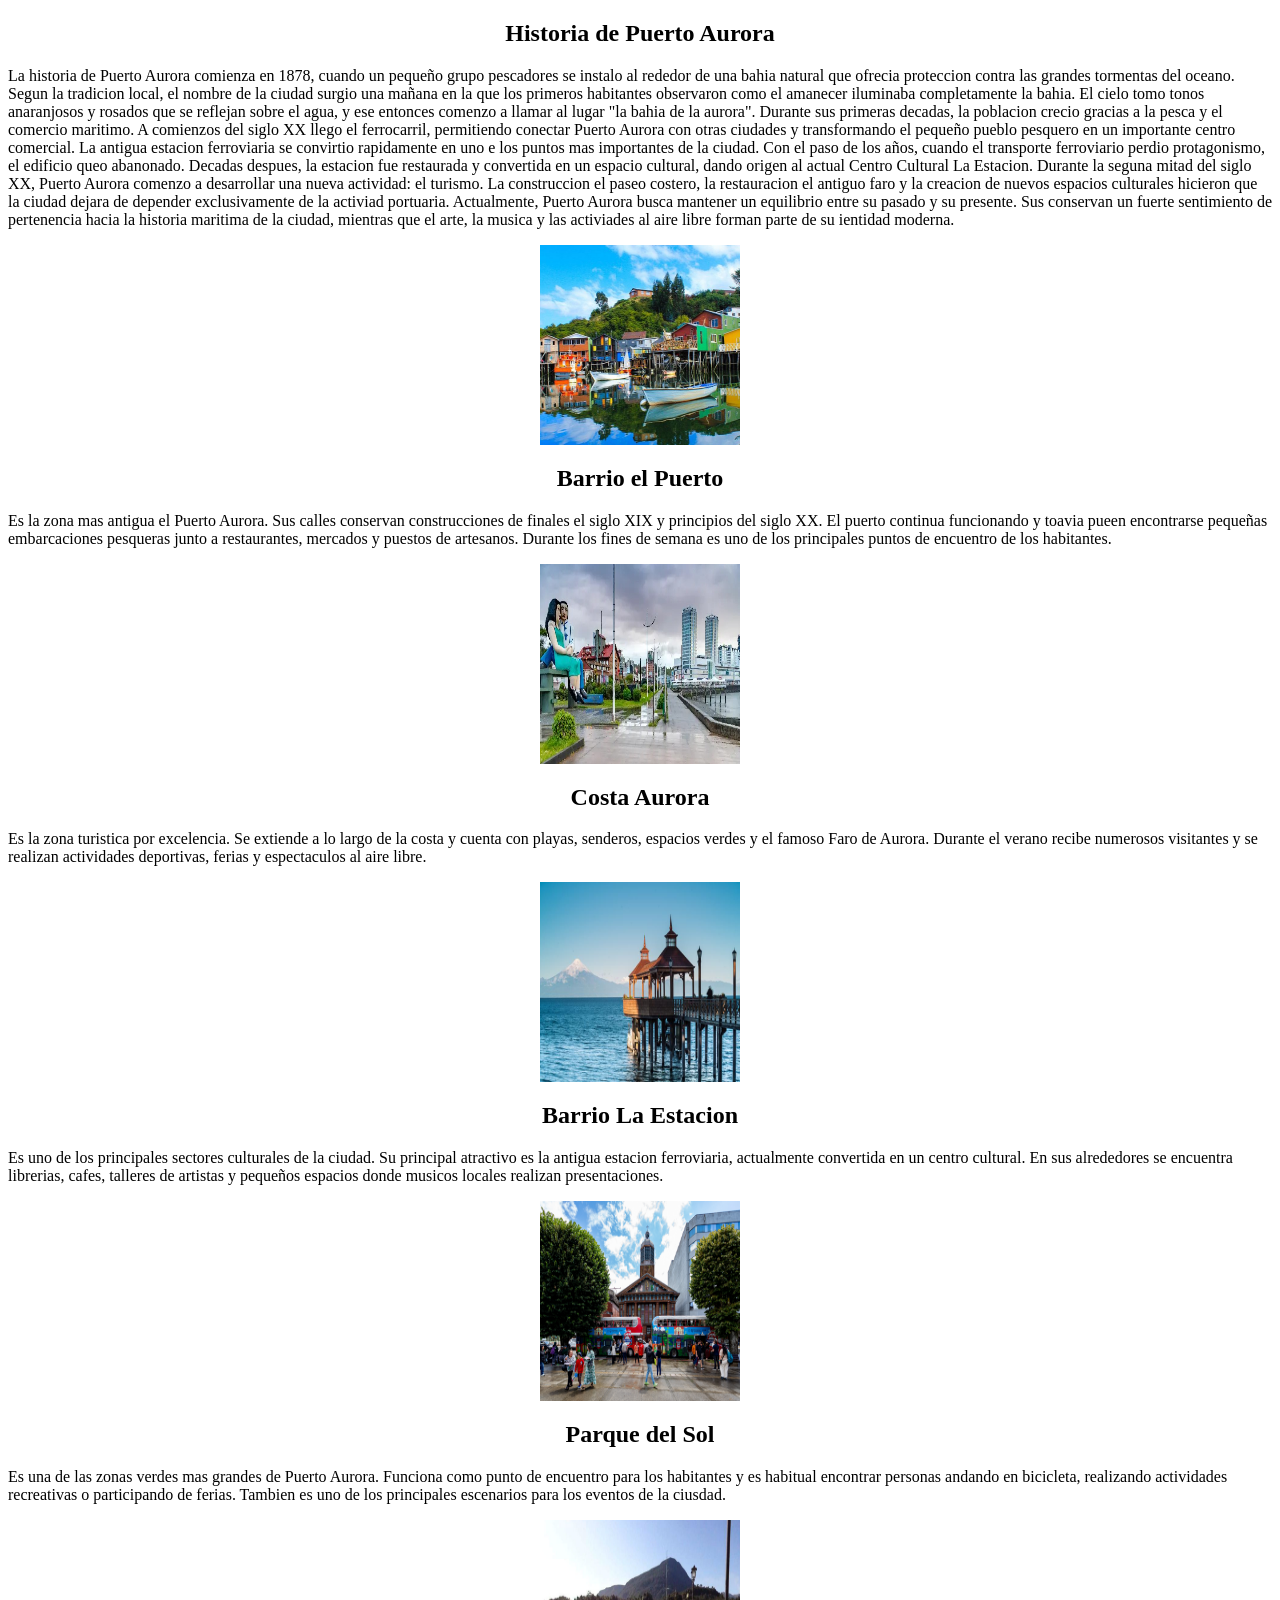
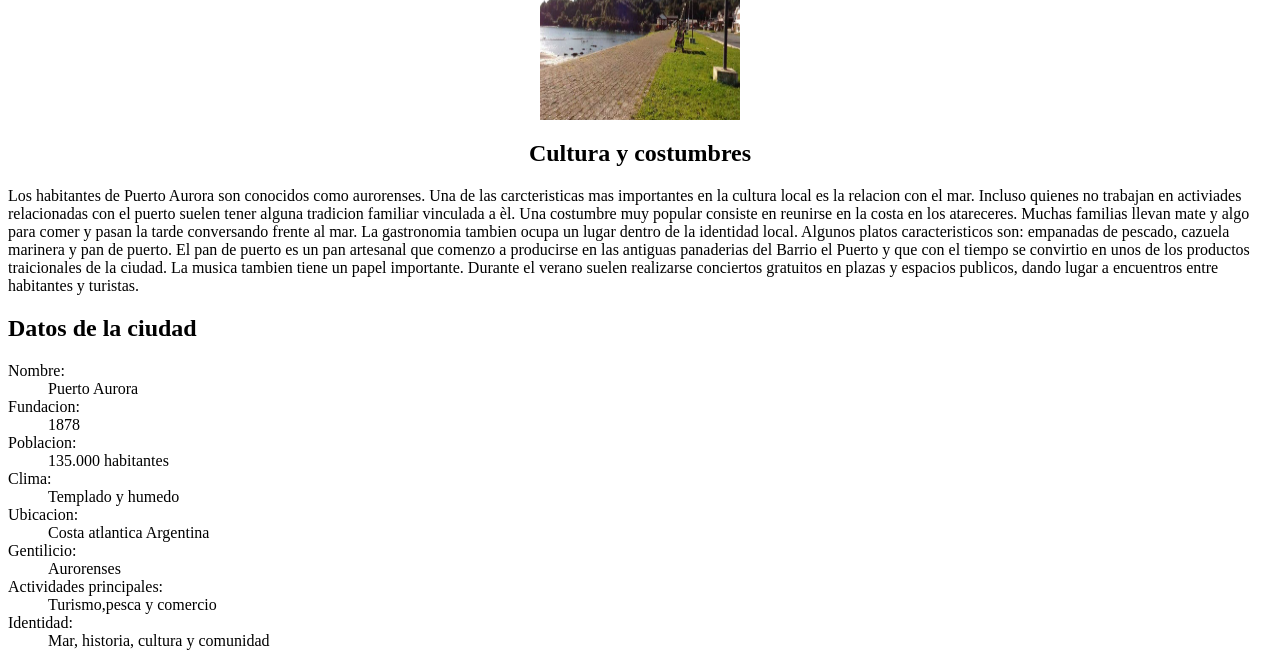
==== ciudad.html @ 3de6916f "Empece creando la estructura basica del HTML, utilizando <!DOCTYPE html>, <html>, <head> y <body>. D" ====
<!DOCTYPE html>
<html lang="es">
<head>
    <meta charset="UTF-8">
    <meta name="viewport" content="width=device-width, initial-scale=1.0">
    <title>Puerto Aurora</title>
</head>
<body>
    <main>
        <article>

               <h1 style="text-align: center;">Historia de Puerto Aurora</h1>
               <p>La historia de Puerto Aurora comienza en 1878, cuando un pequeño grupo pescadores se instalo al rededor de una bahia natural que ofrecia proteccion contra las grandes tormentas del oceano.
               Segun la tradicion local, el nombre de la ciudad surgio una mañana en la que los primeros habitantes observaron como el amanecer iluminaba completamente la bahia. El cielo tomo tonos anaranjosos y rosados que se reflejan sobre el agua, y ese entonces comenzo a llamar al lugar "la bahia de la aurora".
               Durante sus primeras decadas, la poblacion crecio gracias a la pesca y el comercio maritimo. A comienzos del siglo XX llego el ferrocarril, permitiendo conectar Puerto Aurora con otras ciudades y transformando el pequeño pueblo pesquero en un importante centro comercial.
               La antigua estacion ferroviaria se convirtio rapidamente en uno e los puntos mas importantes de la ciudad. Con el paso de los años, cuando el transporte ferroviario perdio protagonismo, el edificio queo abanonado.
               Decadas despues, la estacion fue restaurada y convertida en un espacio cultural, dando origen al actual Centro Cultural La Estacion.
               Durante la seguna mitad del siglo XX, Puerto Aurora comenzo a desarrollar una nueva actividad: el turismo.
               La construccion el paseo costero, la restauracion el antiguo faro y la creacion de nuevos espacios culturales hicieron que la ciudad dejara de depender exclusivamente de la activiad portuaria.
               Actualmente, Puerto Aurora busca mantener un equilibrio entre su pasado y su presente. Sus conservan un fuerte sentimiento de pertenencia hacia la historia maritima de la ciudad, mientras que el arte, la musica y las activiades al aire libre forman parte de su ientidad moderna.
               </p>


               <img src="imagenes/galeria4.jpg" alt="Puerto Aurora desde la bahía al amanecer y un paisaje costero tranquilo y sereno." width="200" height="200" style="display: block; margin: 0 auto;" loading="lazy">

               <h2 style="text-align: center;">Barrio el Puerto</h2>
               <p>Es la zona mas antigua el Puerto Aurora. Sus calles conservan construcciones de finales el siglo XIX y principios del siglo XX.
               El puerto continua funcionando y toavia pueen encontrarse pequeñas embarcaciones pesqueras junto a restaurantes, mercados y puestos de artesanos.
               Durante los fines de semana es uno de los principales puntos de encuentro de los habitantes.
               </p>

               <img src="imagenes/galeria5.jpg" alt="Calle tradicional del Barrio del Puerto con edificios junto al agua y un ambiente cotidiano y auténtico." width="200" height="200" style="display: block; margin: 0 auto;" loading="lazy">


               <h2 style="text-align: center;">Costa Aurora</h2>
               <p>Es la zona turistica por excelencia.
                Se extiende a lo largo de la costa y cuenta con playas, senderos, espacios verdes y el famoso Faro de Aurora.
                Durante el verano recibe numerosos visitantes y se realizan actividades deportivas, ferias y espectaculos al aire libre.
               </p>

               <img src="imagenes/galeria6.jpg" alt="Costa Aurora con playas, senderos y en un entorno turístico, abierto y relajado." width="200" height="200" style="display: block; margin: 0 auto;" loading="lazy">

               <h2 style="text-align: center;">Barrio La Estacion</h2>
               <p>Es uno de los principales sectores culturales de la ciudad.
               Su principal atractivo es la antigua estacion ferroviaria, actualmente convertida en un centro cultural.
               En sus alrededores se encuentra librerias, cafes, talleres de artistas y pequeños espacios donde musicos locales realizan presentaciones. 
               </p>

               <img src="imagenes/galeria7.jpeg" alt="Antigua estación de tren restaurada como centro cultural del Barrio La Estación, rodeada de librerías, cafés, talleres de artistas y un ambiente creativo, acogedor y lleno de vida." width="200" height="200" style="display: block; margin: 0 auto;" loading="lazy">

               <h2 style="text-align: center;">Parque del Sol</h2>
               <p>Es una de las zonas verdes mas grandes de Puerto Aurora.
               Funciona como punto de encuentro para los habitantes y es habitual encontrar personas andando en bicicleta, realizando actividades recreativas o participando de ferias.
               Tambien es uno de los principales escenarios para los eventos de la ciusdad.
               </p>

               <img src="imagenes/galeria8.jpg" alt="Parque del Sol con amplias áreas verdes con una atmósfera alegre y relajada." width="200" height="200" style="display: block; margin: 0 auto;" loading="lazy">

               <h2 style="text-align: center;">Cultura y costumbres</h2>
               <p>Los habitantes de Puerto Aurora son conocidos como aurorenses.
               Una de las carcteristicas mas importantes en la cultura local es la relacion con el mar. Incluso quienes no trabajan en activiades relacionadas con el puerto suelen tener alguna tradicion familiar vinculada a èl.
               Una costumbre muy popular consiste en reunirse en la costa en los atareceres. Muchas familias llevan mate y algo para comer y pasan la tarde conversando frente al mar.
               La gastronomia tambien ocupa un lugar dentro de la identidad local. Algunos platos caracteristicos son: empanadas de pescado, cazuela marinera y pan de puerto.
               El pan de puerto es un pan artesanal que comenzo a producirse en las antiguas panaderias del Barrio el Puerto y que con el tiempo se convirtio en unos de los productos traicionales de la ciudad.
               La musica tambien tiene un papel importante. Durante el verano suelen realizarse conciertos gratuitos en plazas y espacios publicos, dando lugar a encuentros entre habitantes y turistas.
               </p>

               <h2>Datos de la ciudad</h2>

               <dl>
                <dt>Nombre:</dt>
                <dd>Puerto Aurora</dd>
                <dt>Fundacion:</dt>
                <dd>1878</dd>
                <dt>Poblacion:</dt>
                <dd>135.000 habitantes</dd>
                <dt>Clima:</dt>
                <dd>Templado y humedo</dd>
                <dt>Ubicacion:</dt>
                <dd>Costa atlantica Argentina</dd>
                <dt>Gentilicio:</dt>
                <dd>Aurorenses</dd>
                <dt>Actividades principales:</dt>
                <dd>Turismo,pesca y comercio</dd>
                <dt>Identidad:</dt>
                <dd>Mar, historia, cultura y comunidad</dd>
               </dl>
        </article>
    </main>
</body>
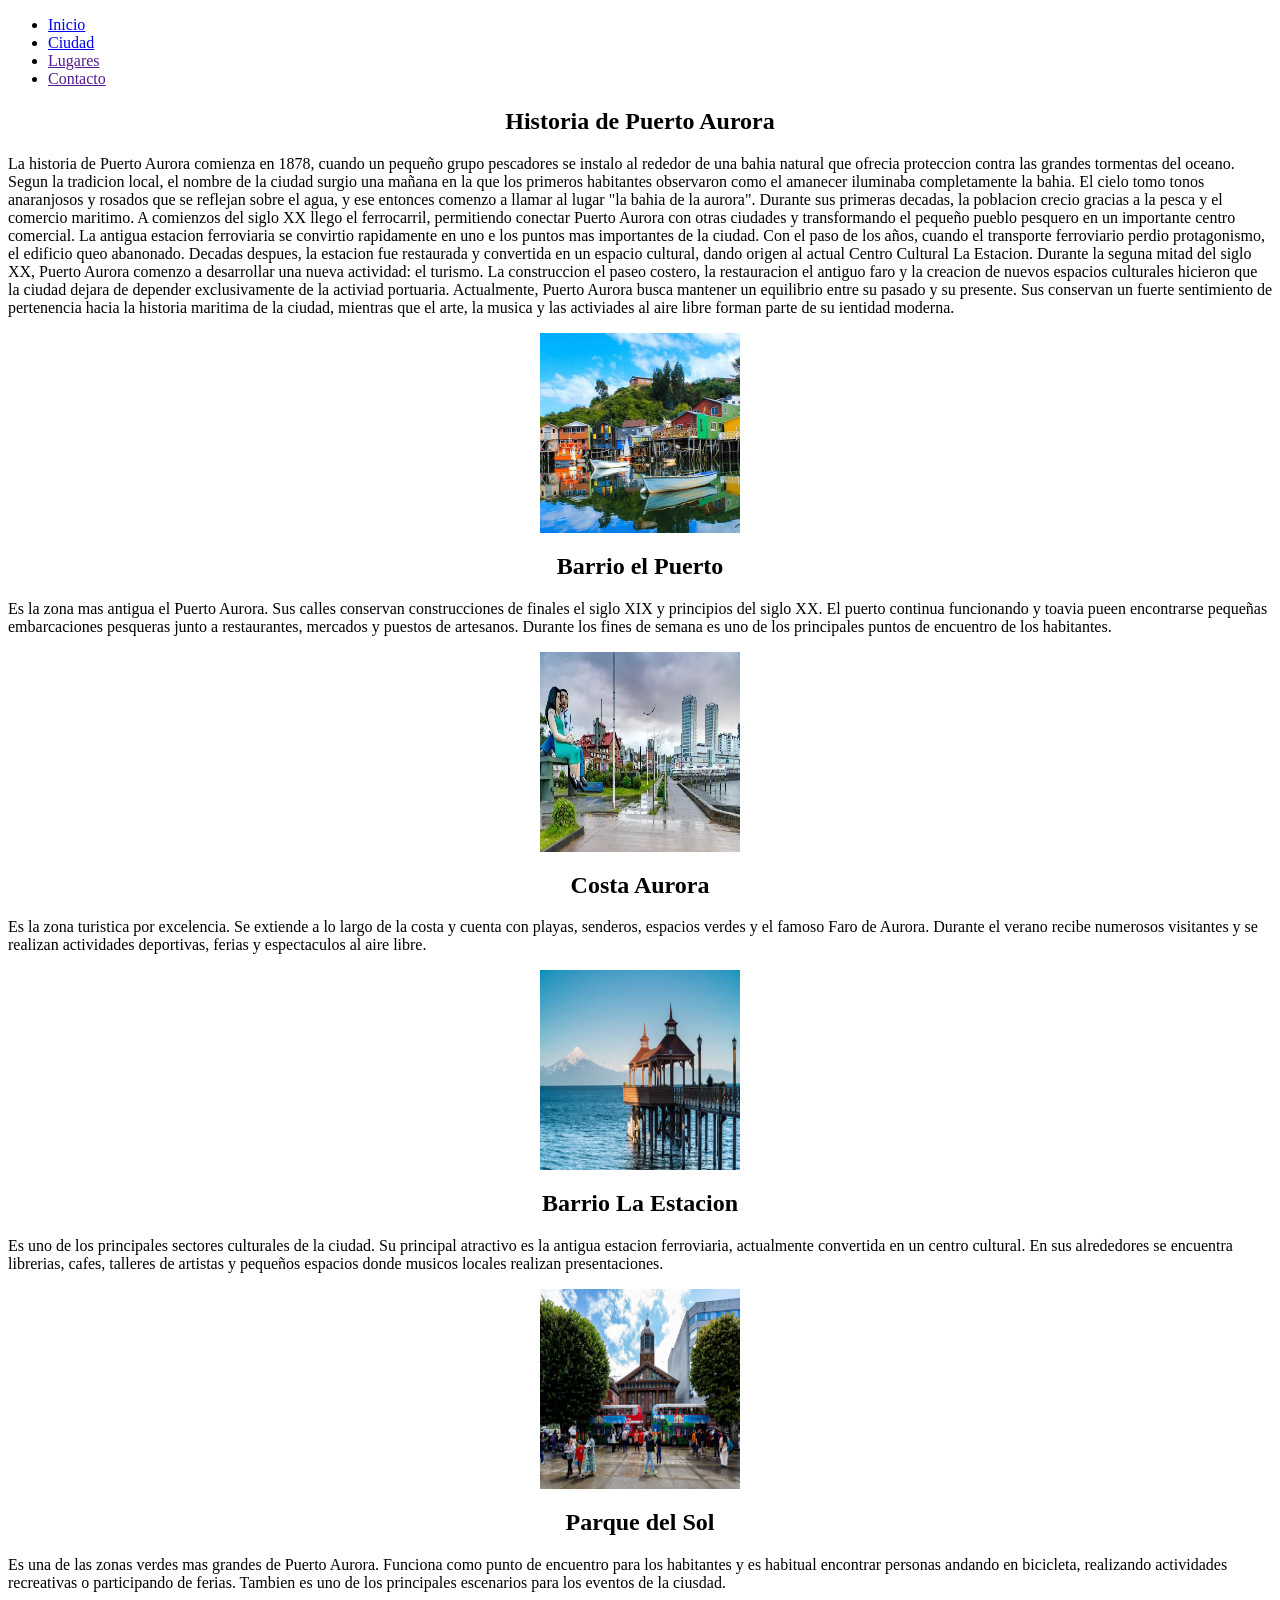
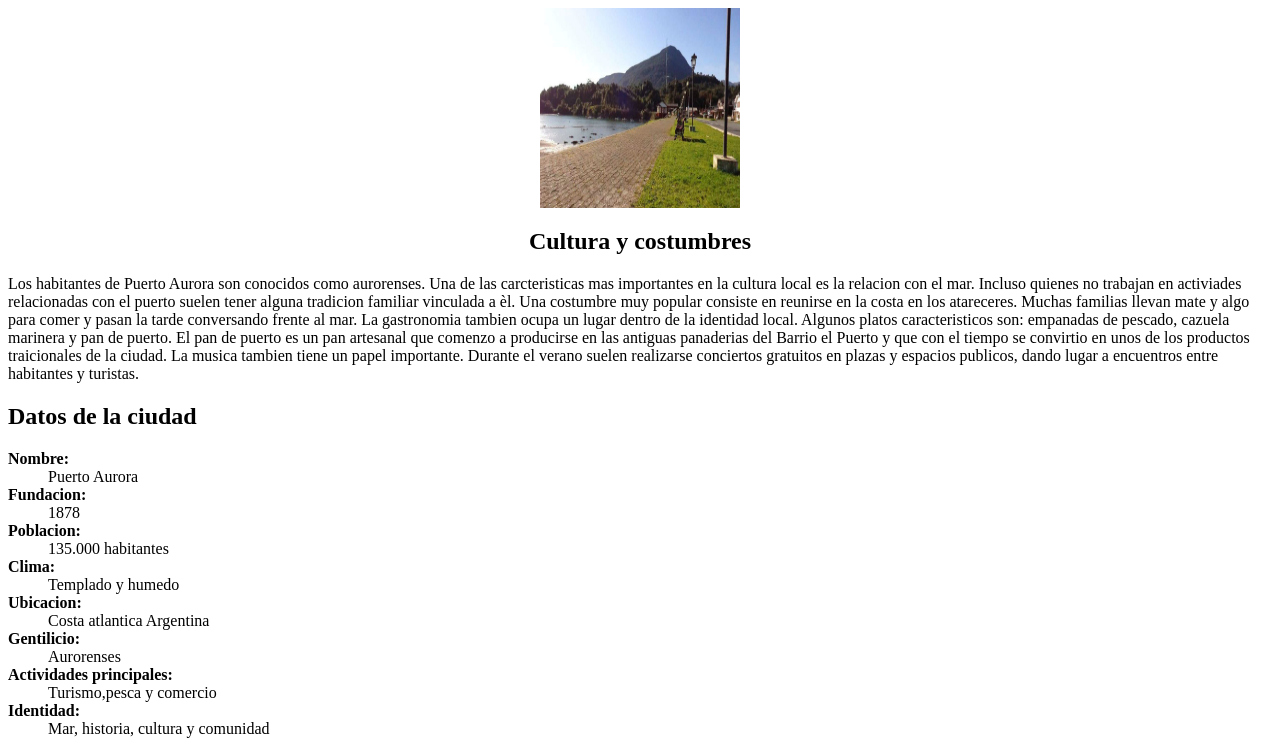
==== commit af02e3ce: "Realice modificaciones, agregando el <nav> y separanfo los datos de la ciudad en <aside>." ====
--- a/ciudad.html
+++ b/ciudad.html
@@ -6,6 +6,17 @@
     <title>Puerto Aurora</title>
 </head>
 <body>
+
+    <header>
+        <nav>
+            <ul>
+                <li><a href="index.html">Inicio</a></li>
+                <li><a href="ciudad.html">Ciudad</a></li>
+                <li><a href="">Lugares</a></li>
+                <li><a href="">Contacto</a></li>
+            </ul>
+        </nav>
+    </header>
     <main>
         <article>
 
@@ -68,22 +79,30 @@
                <h2>Datos de la ciudad</h2>
 
                <dl>
-                <dt>Nombre:</dt>
+                <dt><strong>Nombre:</strong></dt>
                 <dd>Puerto Aurora</dd>
-                <dt>Fundacion:</dt>
+
+                <dt><strong>Fundacion:</strong></dt>
                 <dd>1878</dd>
-                <dt>Poblacion:</dt>
+
+                <dt><strong>Poblacion:</strong></dt>
                 <dd>135.000 habitantes</dd>
-                <dt>Clima:</dt>
+
+                <dt><strong>Clima:</strong></dt>
                 <dd>Templado y humedo</dd>
-                <dt>Ubicacion:</dt>
+
+                <dt><strong>Ubicacion:</strong></dt>
                 <dd>Costa atlantica Argentina</dd>
-                <dt>Gentilicio:</dt>
+
+                <dt><strong>Gentilicio:</strong></dt>
                 <dd>Aurorenses</dd>
-                <dt>Actividades principales:</dt>
+
+                <dt><strong>Actividades principales:</strong></dt>
                 <dd>Turismo,pesca y comercio</dd>
-                <dt>Identidad:</dt>
+
+                <dt><strong>Identidad:</strong></dt>
                 <dd>Mar, historia, cultura y comunidad</dd>
+                
                </dl>
         </article>
     </main>
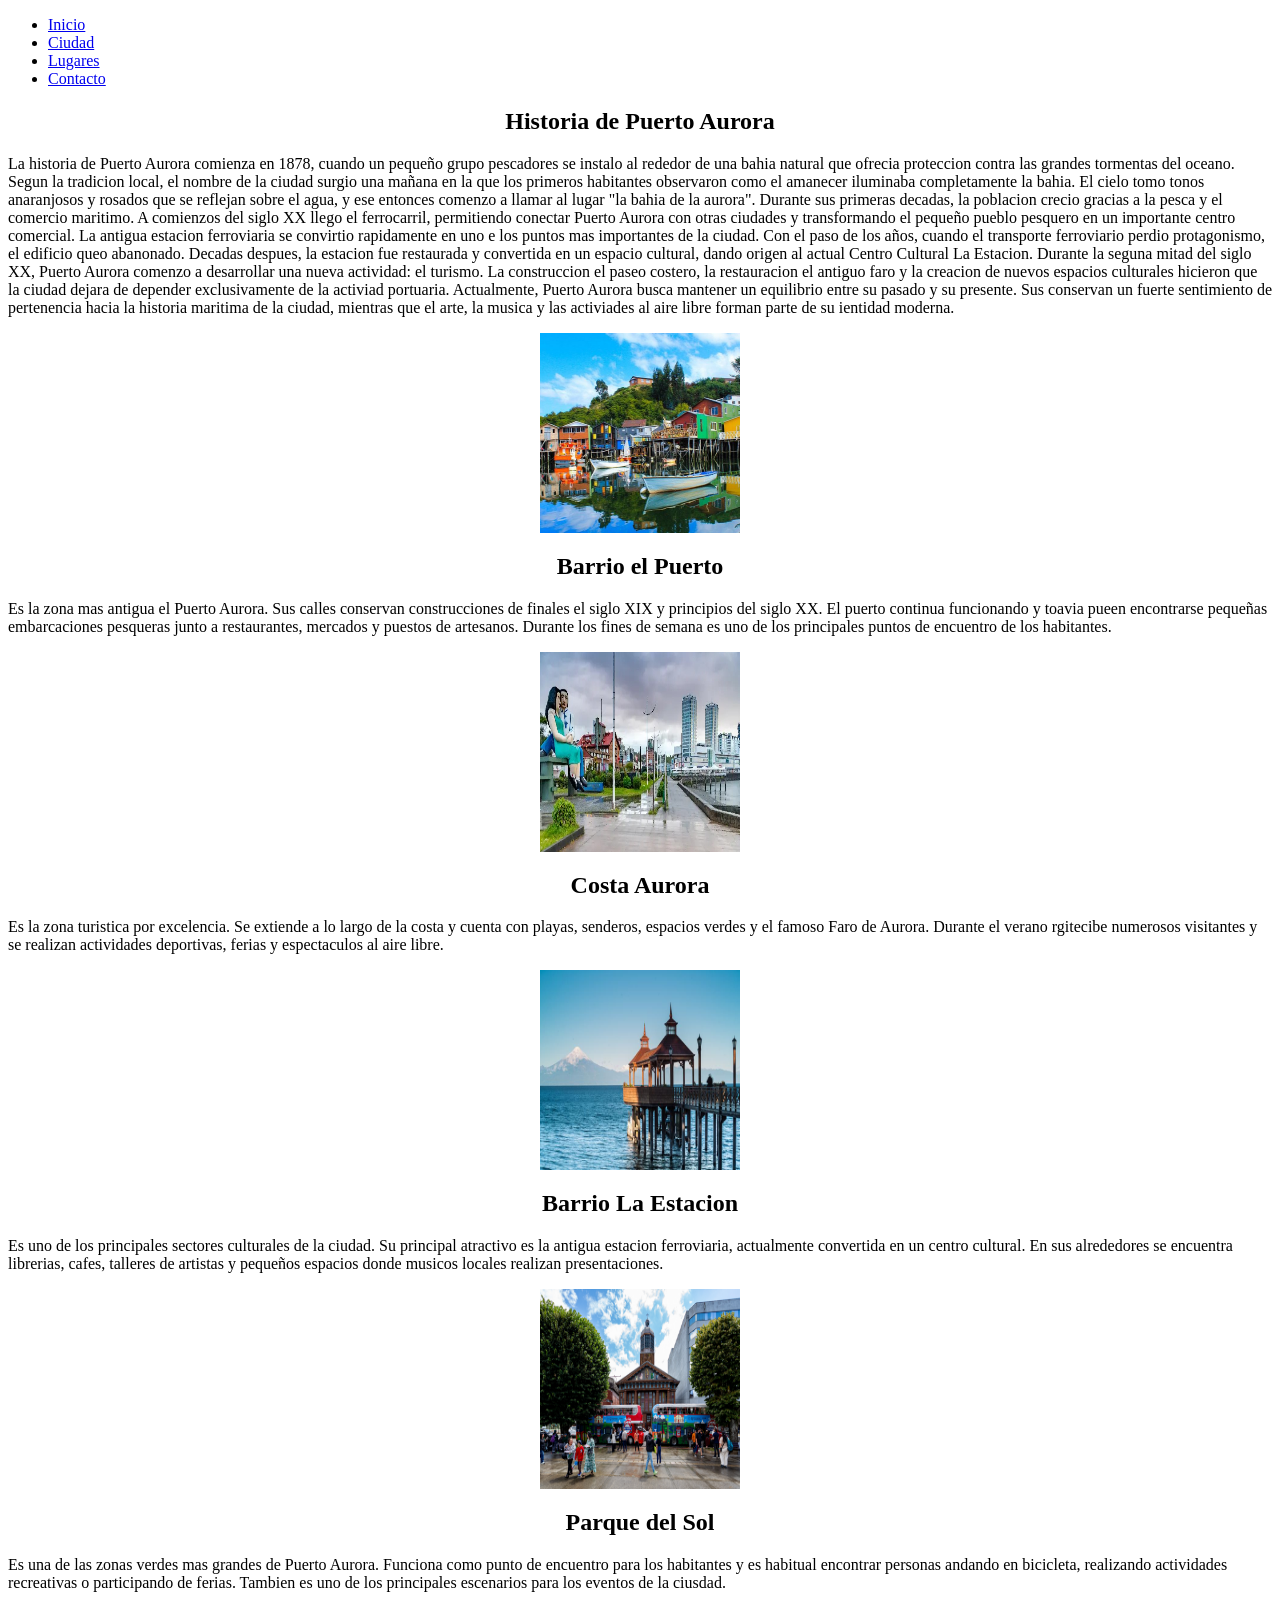
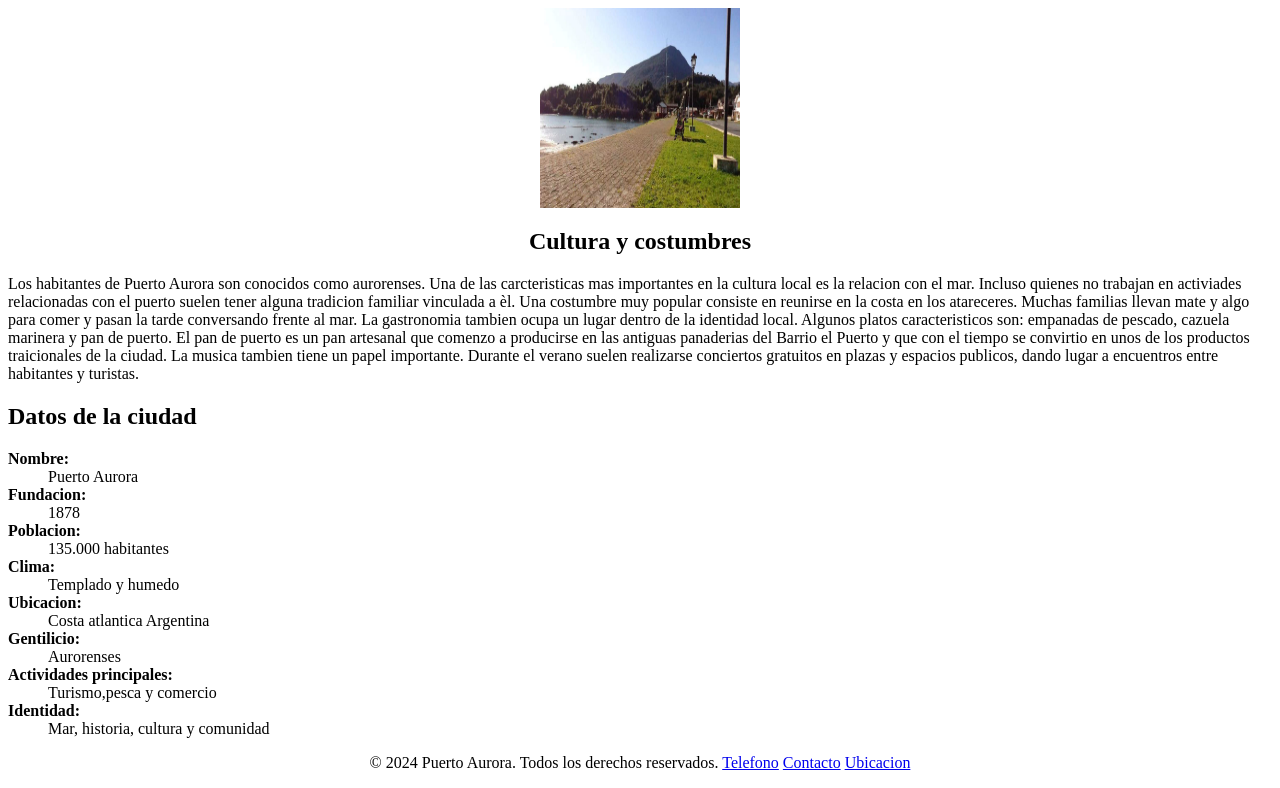
==== commit a8392471: "Actualizo ciudad.html agregando nav, article, aside y footer poniendo la infirmacion correspondiente" ====
--- a/ciudad.html
+++ b/ciudad.html
@@ -4,6 +4,7 @@
     <meta charset="UTF-8">
     <meta name="viewport" content="width=device-width, initial-scale=1.0">
     <title>Puerto Aurora</title>
+    <link rel="icon" href="imagenes/favicon.png" type="image/x-icon">
 </head>
 <body>
 
@@ -12,8 +13,8 @@
             <ul>
                 <li><a href="index.html">Inicio</a></li>
                 <li><a href="ciudad.html">Ciudad</a></li>
-                <li><a href="">Lugares</a></li>
-                <li><a href="">Contacto</a></li>
+                <li><a href="#">Lugares</a></li>
+                <li><a href="#">Contacto</a></li>
             </ul>
         </nav>
     </header>
@@ -46,7 +47,7 @@
                <h2 style="text-align: center;">Costa Aurora</h2>
                <p>Es la zona turistica por excelencia.
                 Se extiende a lo largo de la costa y cuenta con playas, senderos, espacios verdes y el famoso Faro de Aurora.
-                Durante el verano recibe numerosos visitantes y se realizan actividades deportivas, ferias y espectaculos al aire libre.
+                Durante el verano rgitecibe numerosos visitantes y se realizan actividades deportivas, ferias y espectaculos al aire libre.
                </p>
 
                <img src="imagenes/galeria6.jpg" alt="Costa Aurora con playas, senderos y en un entorno turístico, abierto y relajado." width="200" height="200" style="display: block; margin: 0 auto;" loading="lazy">
@@ -76,7 +77,10 @@
                La musica tambien tiene un papel importante. Durante el verano suelen realizarse conciertos gratuitos en plazas y espacios publicos, dando lugar a encuentros entre habitantes y turistas.
                </p>
 
-               <h2>Datos de la ciudad</h2>
+               
+        </article>
+        <aside>
+            <h2>Datos de la ciudad</h2>
 
                <dl>
                 <dt><strong>Nombre:</strong></dt>
@@ -104,6 +108,13 @@
                 <dd>Mar, historia, cultura y comunidad</dd>
                 
                </dl>
-        </article>
+        </aside>
     </main>
+
+    <footer>
+         <p style="text-align: center;">&copy; 2024 Puerto Aurora. Todos los derechos reservados.
+            <a href="tel:1132545445">Telefono</a>
+            <a href="mailto:info@puertoaurora.com">Contacto</a>
+            <a href="https://maps.app.goo.gl/jbhZJqEVmSJJihe57" target="_blank">Ubicacion</a></p>
+    </footer>
 </body>
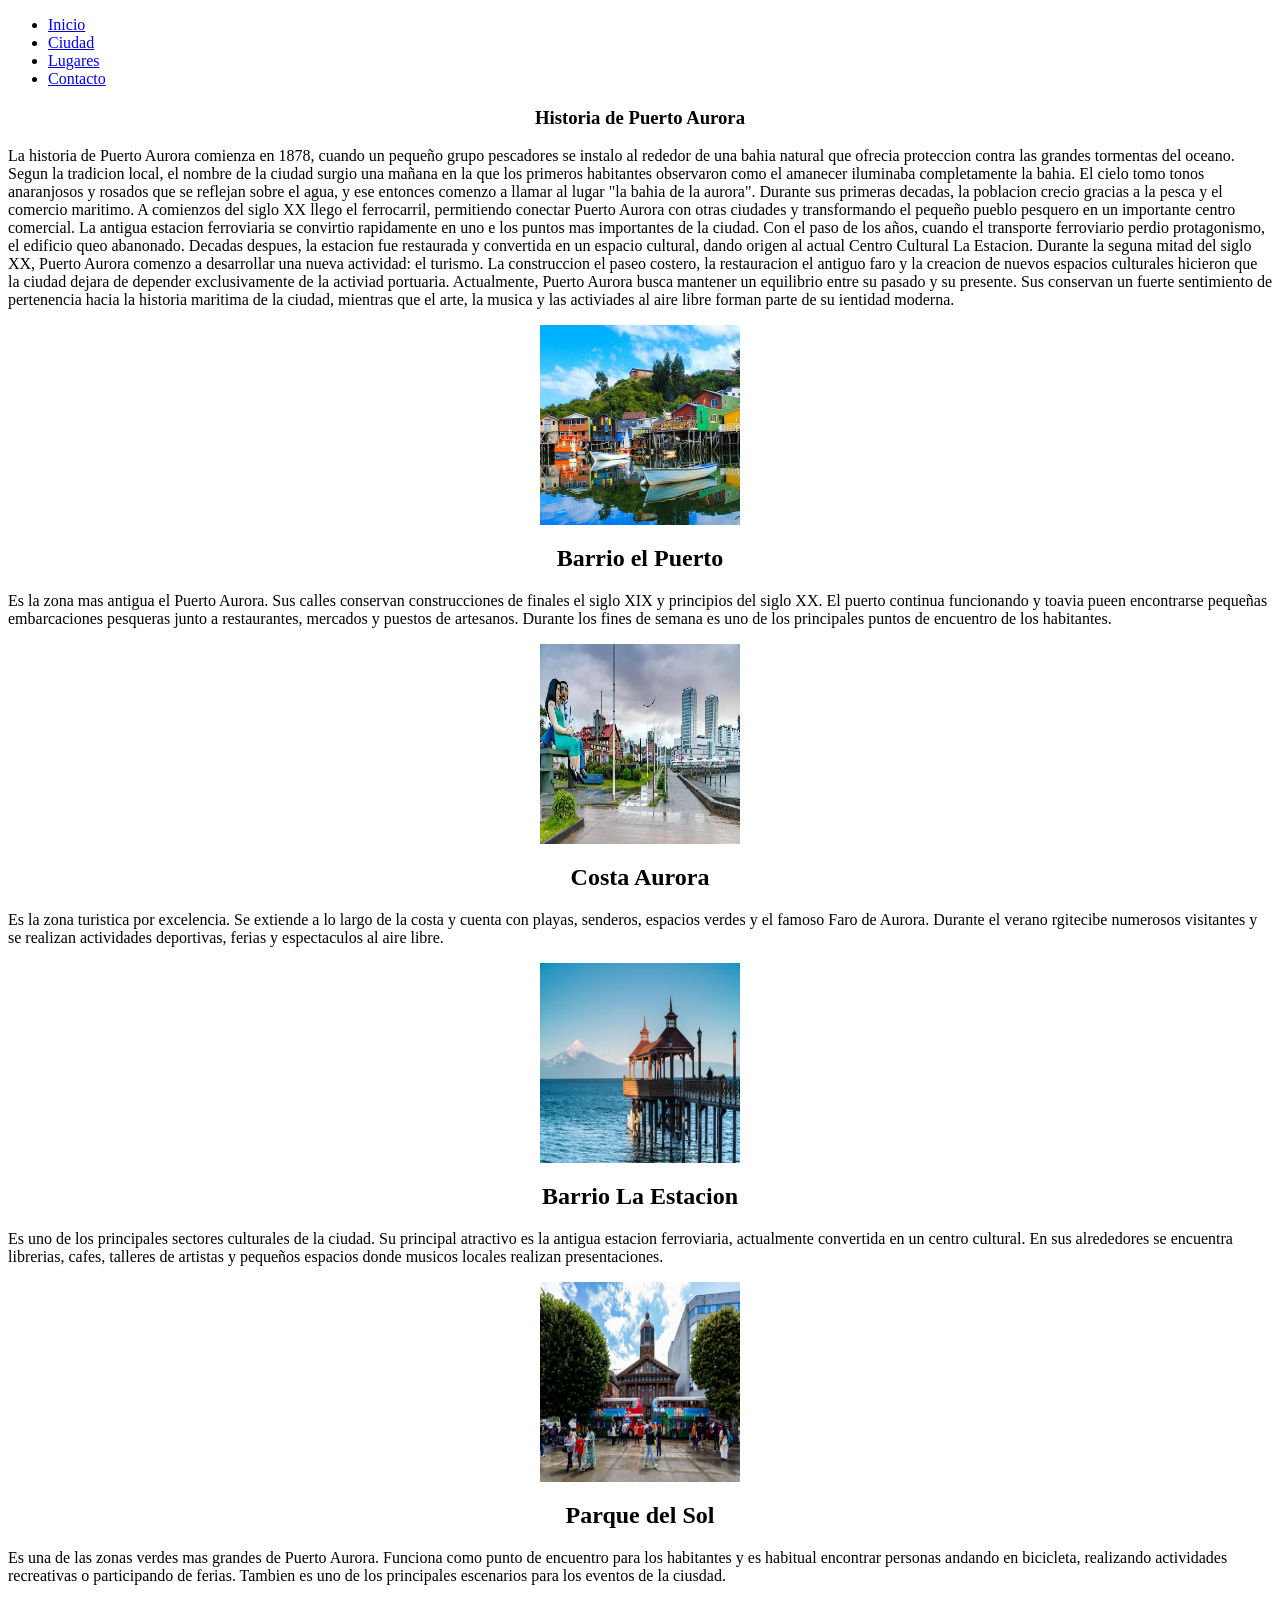
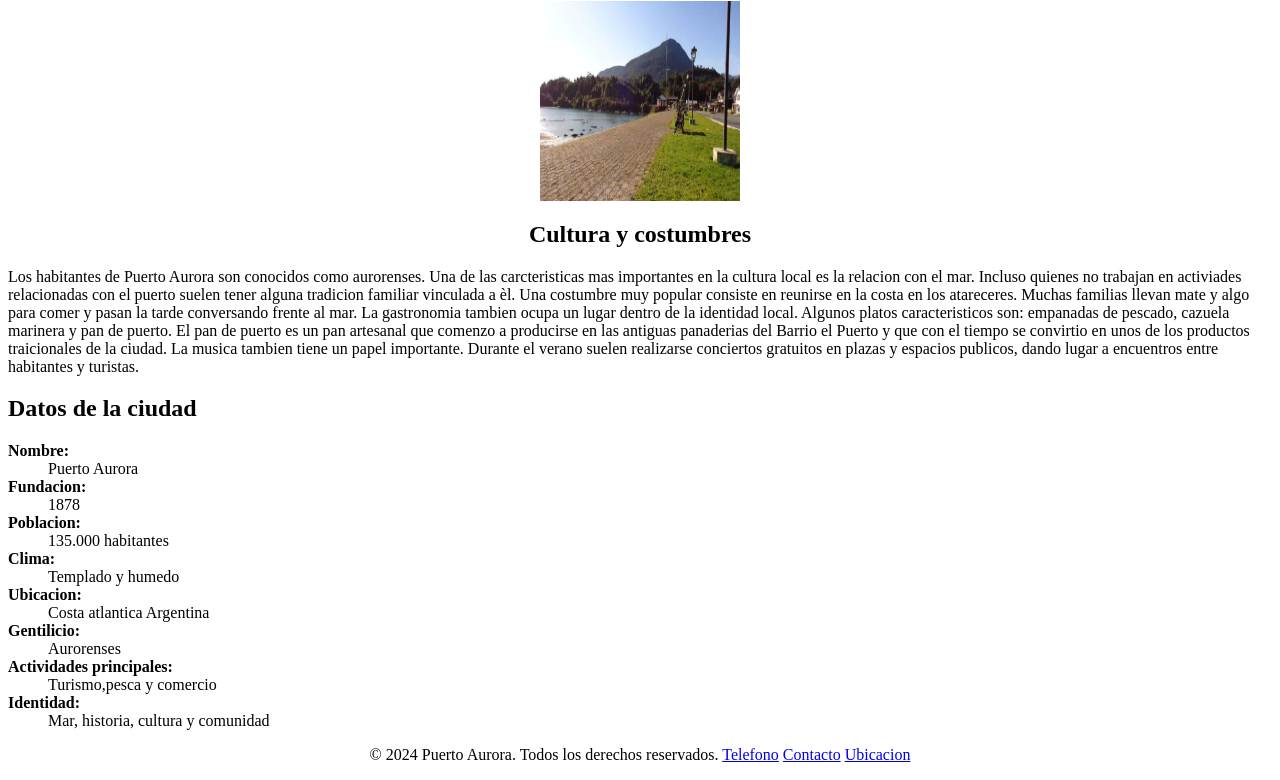
==== commit 7ccc918c: "Se realizó la creación de una página web en HTML para mostrar los lugares emblemáticos y eventos de " ====
--- a/ciudad.html
+++ b/ciudad.html
@@ -19,7 +19,8 @@
         </nav>
     </header>
     <main>
-        <article>
+        <section>
+            <article>
 
                <h1 style="text-align: center;">Historia de Puerto Aurora</h1>
                <p>La historia de Puerto Aurora comienza en 1878, cuando un pequeño grupo pescadores se instalo al rededor de una bahia natural que ofrecia proteccion contra las grandes tormentas del oceano.
@@ -77,8 +78,8 @@
                La musica tambien tiene un papel importante. Durante el verano suelen realizarse conciertos gratuitos en plazas y espacios publicos, dando lugar a encuentros entre habitantes y turistas.
                </p>
 
-               
-        </article>
+            </article>
+        </section>
         <aside>
             <h2>Datos de la ciudad</h2>
 
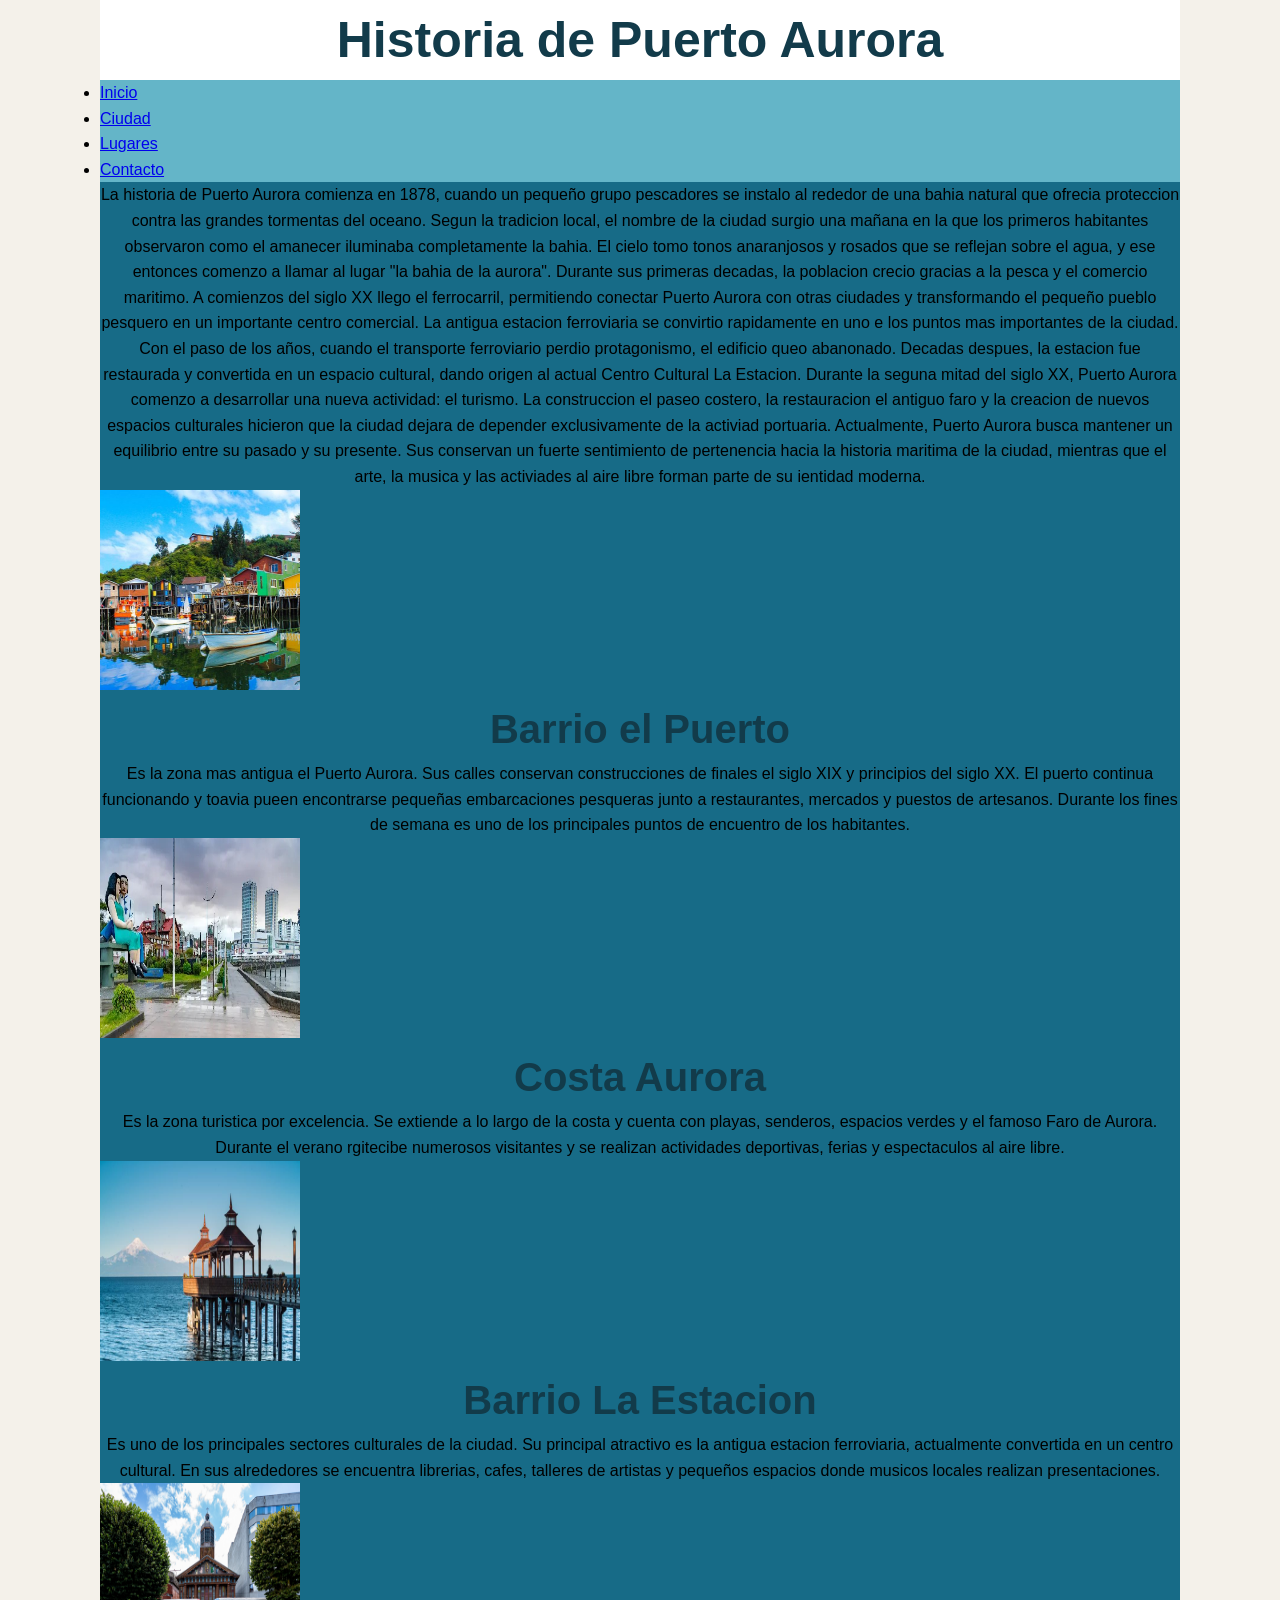
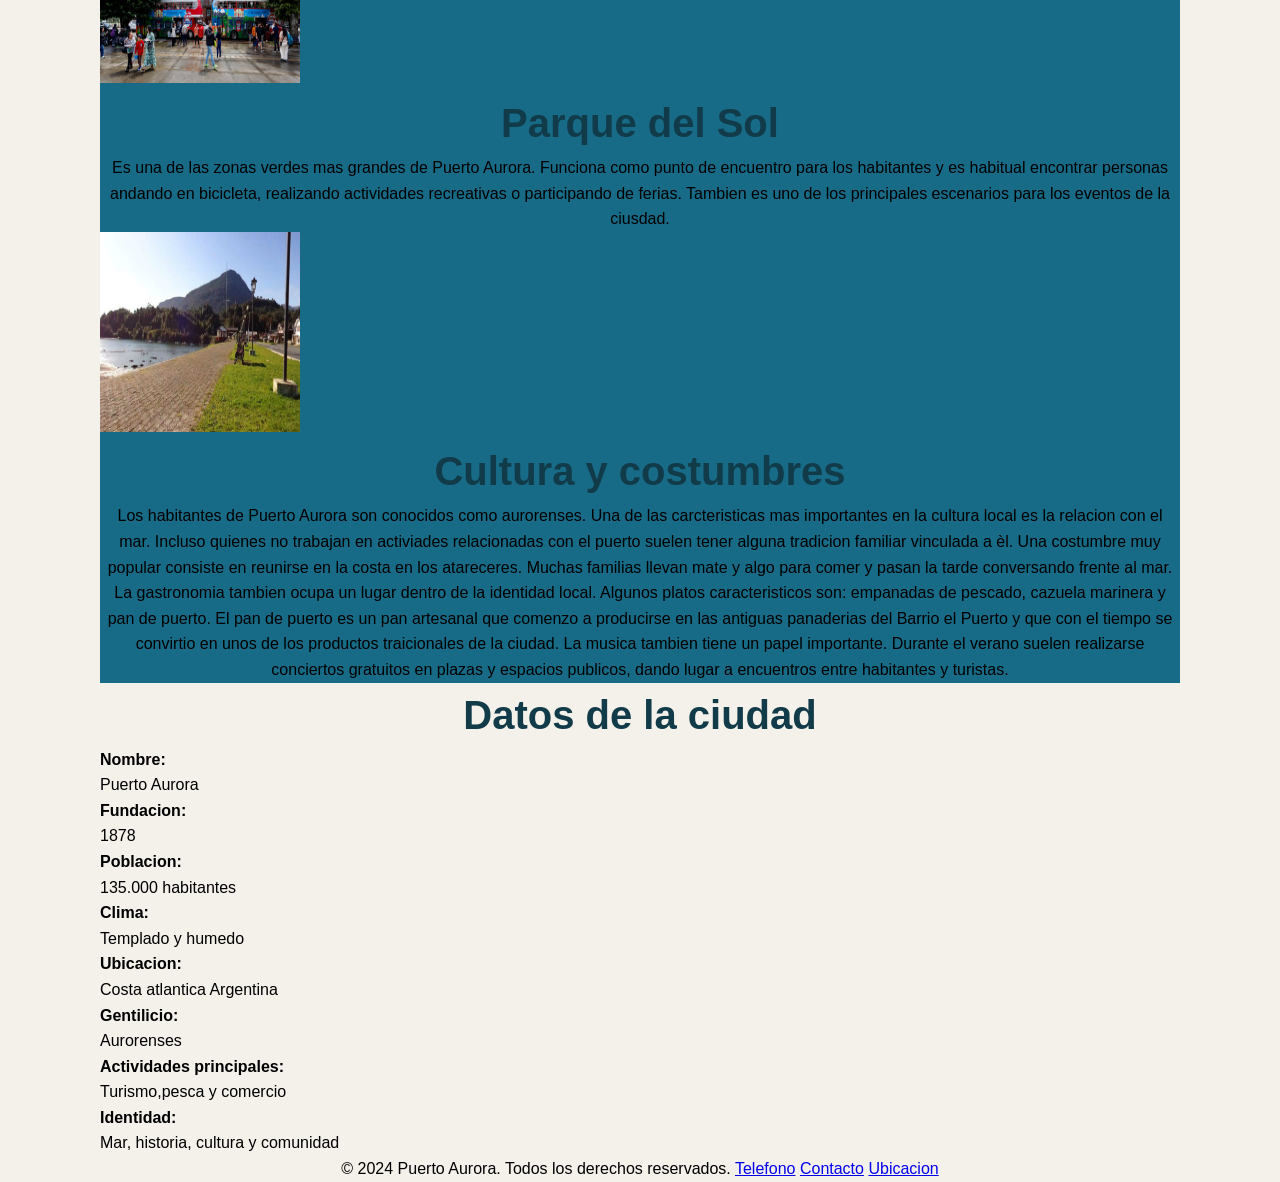
==== commit b8a046c7: "style: Se agrega hoja style, se hacen primeras var de colores, se trabaja acorde a los requisitos de" ====
--- a/ciudad.html
+++ b/ciudad.html
@@ -5,16 +5,19 @@
     <meta name="viewport" content="width=device-width, initial-scale=1.0">
     <title>Puerto Aurora</title>
     <link rel="icon" href="imagenes/favicon.png" type="image/x-icon">
+    <link rel="preconnect" href="https://fonts.google.com/specimen/Poppins">
+    <link rel=stylesheet href=style.css>
 </head>
 <body>
 
     <header>
+        <h1>Historia de Puerto Aurora</h1>
         <nav>
             <ul>
                 <li><a href="index.html">Inicio</a></li>
                 <li><a href="ciudad.html">Ciudad</a></li>
-                <li><a href="#">Lugares</a></li>
-                <li><a href="#">Contacto</a></li>
+                <li><a href="lugares.html">Lugares</a></li>
+                <li><a href="contacto.html">Contacto</a></li>
             </ul>
         </nav>
     </header>
@@ -22,7 +25,7 @@
         <section>
             <article>
 
-               <h1 style="text-align: center;">Historia de Puerto Aurora</h1>
+               
                <p>La historia de Puerto Aurora comienza en 1878, cuando un pequeño grupo pescadores se instalo al rededor de una bahia natural que ofrecia proteccion contra las grandes tormentas del oceano.
                Segun la tradicion local, el nombre de la ciudad surgio una mañana en la que los primeros habitantes observaron como el amanecer iluminaba completamente la bahia. El cielo tomo tonos anaranjosos y rosados que se reflejan sobre el agua, y ese entonces comenzo a llamar al lugar "la bahia de la aurora".
                Durante sus primeras decadas, la poblacion crecio gracias a la pesca y el comercio maritimo. A comienzos del siglo XX llego el ferrocarril, permitiendo conectar Puerto Aurora con otras ciudades y transformando el pequeño pueblo pesquero en un importante centro comercial.
@@ -34,32 +37,32 @@
                </p>
 
 
-               <img src="imagenes/galeria4.jpg" alt="Puerto Aurora desde la bahía al amanecer y un paisaje costero tranquilo y sereno." width="200" height="200" style="display: block; margin: 0 auto;" loading="lazy">
+               <img src="imagenes/galeria4.jpg" alt="Puerto Aurora desde la bahía al amanecer y un paisaje costero tranquilo y sereno." width="200" height="200" loading="lazy">
 
-               <h2 style="text-align: center;">Barrio el Puerto</h2>
+               <h2>Barrio el Puerto</h2>
                <p>Es la zona mas antigua el Puerto Aurora. Sus calles conservan construcciones de finales el siglo XIX y principios del siglo XX.
                El puerto continua funcionando y toavia pueen encontrarse pequeñas embarcaciones pesqueras junto a restaurantes, mercados y puestos de artesanos.
                Durante los fines de semana es uno de los principales puntos de encuentro de los habitantes.
                </p>
 
-               <img src="imagenes/galeria5.jpg" alt="Calle tradicional del Barrio del Puerto con edificios junto al agua y un ambiente cotidiano y auténtico." width="200" height="200" style="display: block; margin: 0 auto;" loading="lazy">
+               <img src="imagenes/galeria5.jpg" alt="Calle tradicional del Barrio del Puerto con edificios junto al agua y un ambiente cotidiano y auténtico." width="200" height="200" loading="lazy">
 
 
-               <h2 style="text-align: center;">Costa Aurora</h2>
+               <h2>Costa Aurora</h2>
                <p>Es la zona turistica por excelencia.
                 Se extiende a lo largo de la costa y cuenta con playas, senderos, espacios verdes y el famoso Faro de Aurora.
                 Durante el verano rgitecibe numerosos visitantes y se realizan actividades deportivas, ferias y espectaculos al aire libre.
                </p>
 
-               <img src="imagenes/galeria6.jpg" alt="Costa Aurora con playas, senderos y en un entorno turístico, abierto y relajado." width="200" height="200" style="display: block; margin: 0 auto;" loading="lazy">
+               <img src="imagenes/galeria6.jpg" alt="Costa Aurora con playas, senderos y en un entorno turístico, abierto y relajado." width="200" height="200" loading="lazy">
 
-               <h2 style="text-align: center;">Barrio La Estacion</h2>
+               <h2>Barrio La Estacion</h2>
                <p>Es uno de los principales sectores culturales de la ciudad.
                Su principal atractivo es la antigua estacion ferroviaria, actualmente convertida en un centro cultural.
                En sus alrededores se encuentra librerias, cafes, talleres de artistas y pequeños espacios donde musicos locales realizan presentaciones. 
                </p>
 
-               <img src="imagenes/galeria7.jpeg" alt="Antigua estación de tren restaurada como centro cultural del Barrio La Estación, rodeada de librerías, cafés, talleres de artistas y un ambiente creativo, acogedor y lleno de vida." width="200" height="200" style="display: block; margin: 0 auto;" loading="lazy">
+               <img src="imagenes/galeria7.jpeg" alt="Antigua estación de tren restaurada como centro cultural del Barrio La Estación, rodeada de librerías, cafés, talleres de artistas y un ambiente creativo, acogedor y lleno de vida." width="200" height="200" loading="lazy">
 
                <h2 style="text-align: center;">Parque del Sol</h2>
                <p>Es una de las zonas verdes mas grandes de Puerto Aurora.
@@ -67,9 +70,9 @@
                Tambien es uno de los principales escenarios para los eventos de la ciusdad.
                </p>
 
-               <img src="imagenes/galeria8.jpg" alt="Parque del Sol con amplias áreas verdes con una atmósfera alegre y relajada." width="200" height="200" style="display: block; margin: 0 auto;" loading="lazy">
+               <img src="imagenes/galeria8.jpg" alt="Parque del Sol con amplias áreas verdes con una atmósfera alegre y relajada." width="200" height="200" s loading="lazy">
 
-               <h2 style="text-align: center;">Cultura y costumbres</h2>
+               <h2>Cultura y costumbres</h2>
                <p>Los habitantes de Puerto Aurora son conocidos como aurorenses.
                Una de las carcteristicas mas importantes en la cultura local es la relacion con el mar. Incluso quienes no trabajan en activiades relacionadas con el puerto suelen tener alguna tradicion familiar vinculada a èl.
                Una costumbre muy popular consiste en reunirse en la costa en los atareceres. Muchas familias llevan mate y algo para comer y pasan la tarde conversando frente al mar.
@@ -113,9 +116,9 @@
     </main>
 
     <footer>
-         <p style="text-align: center;">&copy; 2024 Puerto Aurora. Todos los derechos reservados.
+         <p>&copy; 2024 Puerto Aurora. Todos los derechos reservados.
             <a href="tel:1132545445">Telefono</a>
             <a href="mailto:info@puertoaurora.com">Contacto</a>
-            <a href="https://maps.app.goo.gl/jbhZJqEVmSJJihe57" target="_blank">Ubicacion</a></p>
+            <a href="https://maps.app.goo.gl/jbhZJqEVmSJJihe57" target="_blank"  rel="noopener noreferrer">Ubicacion</a></p>
     </footer>
 </body>
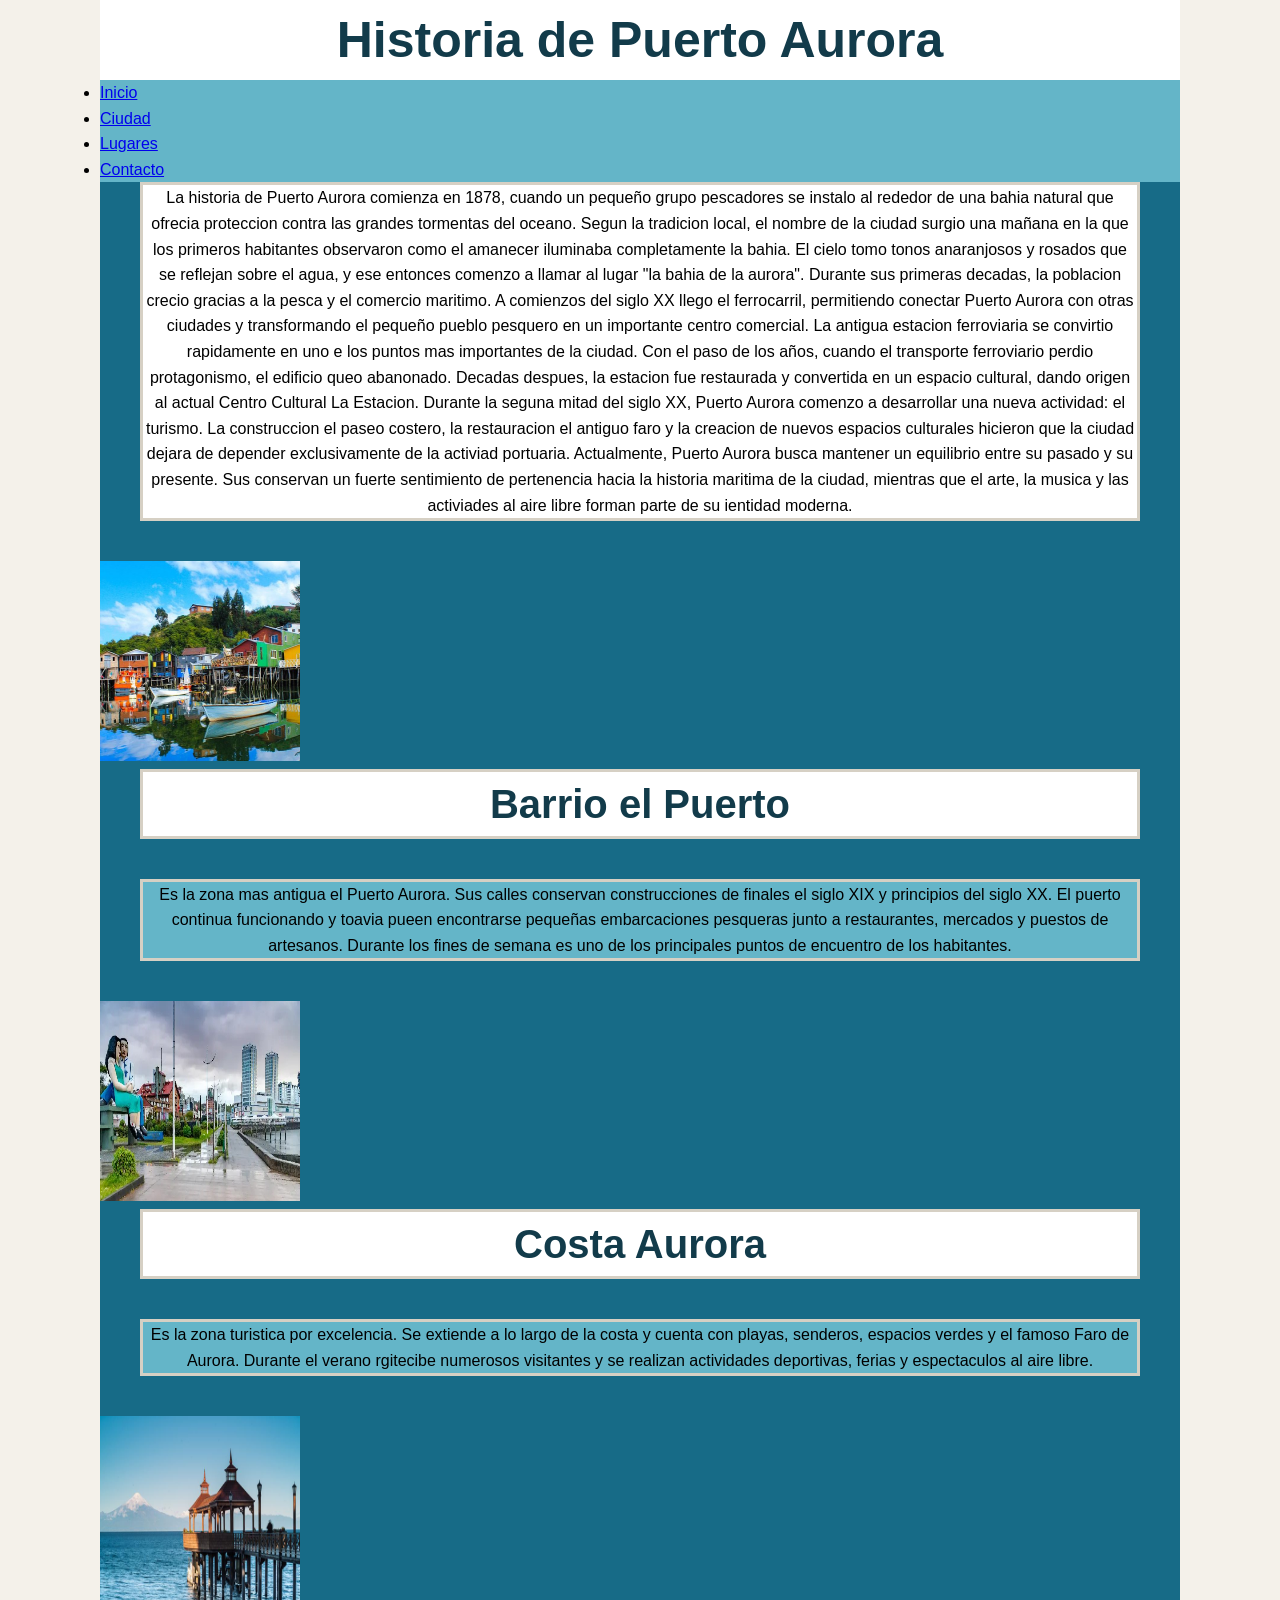
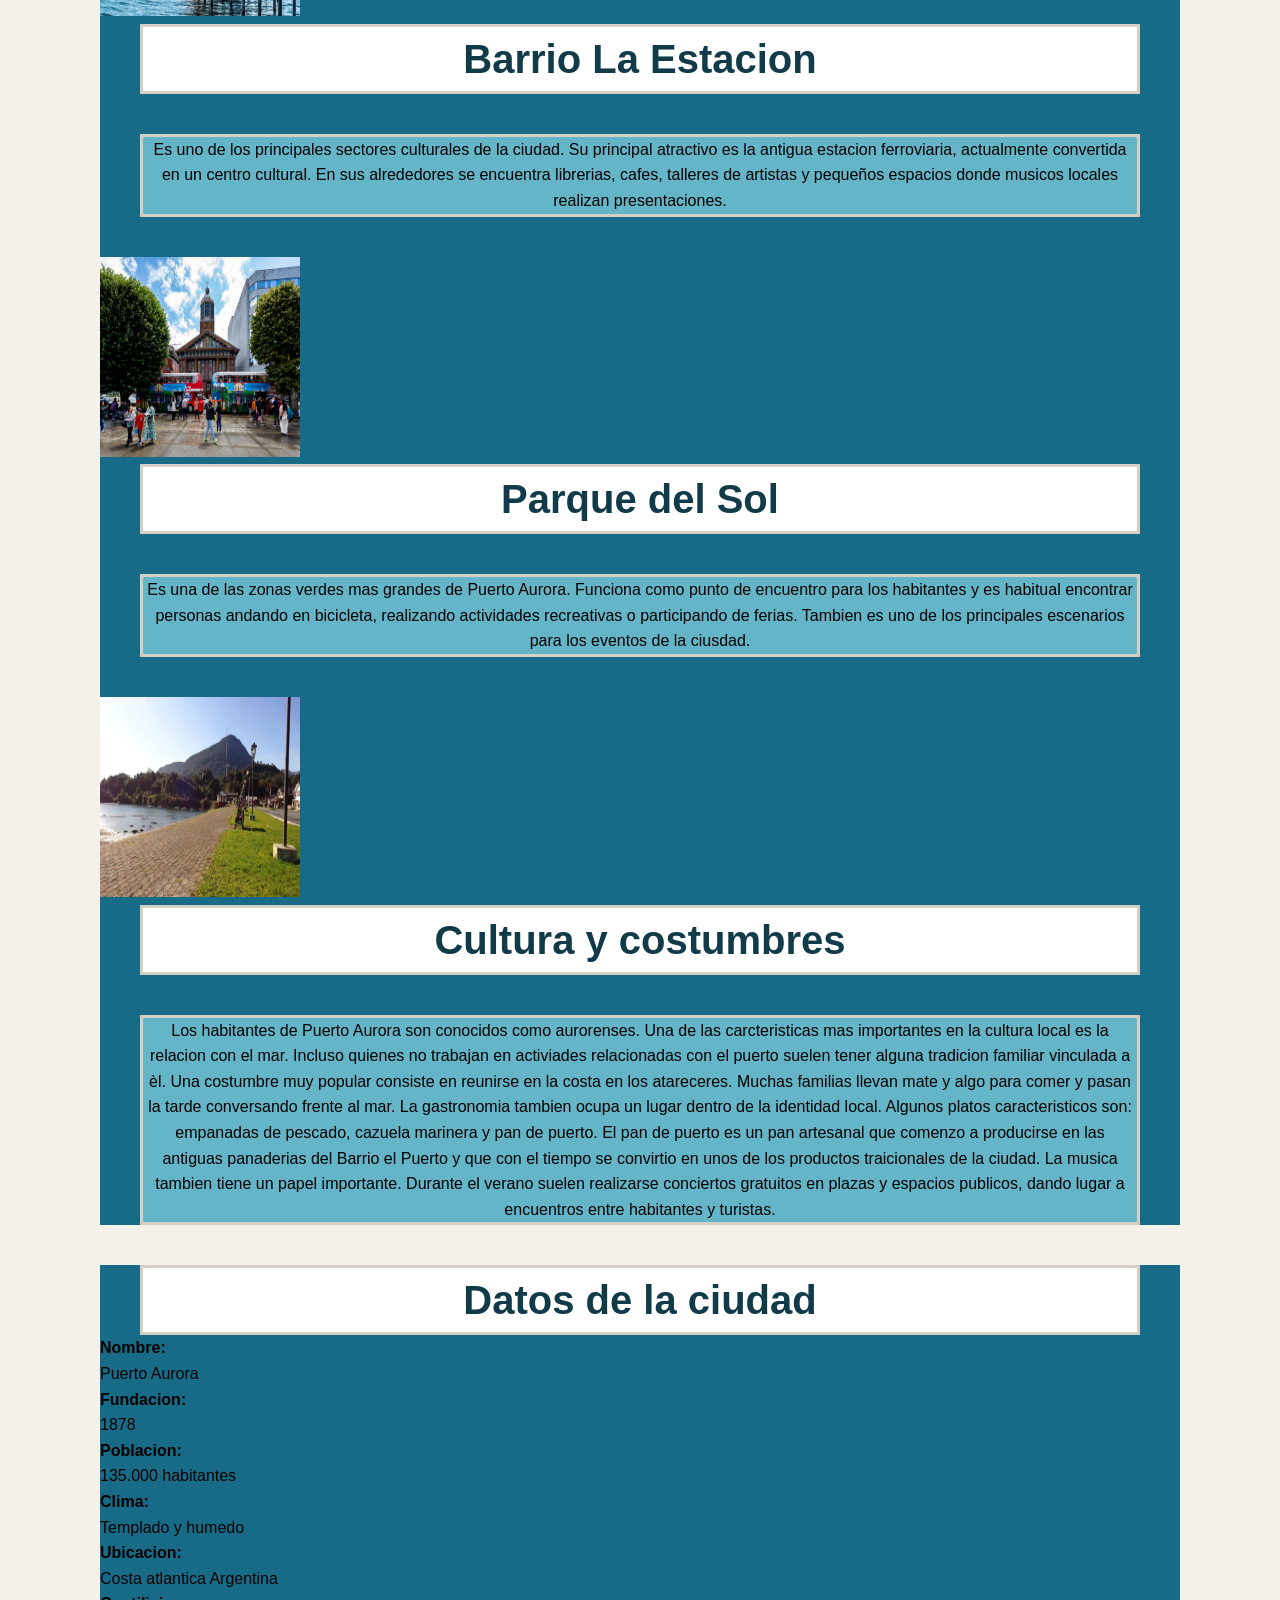
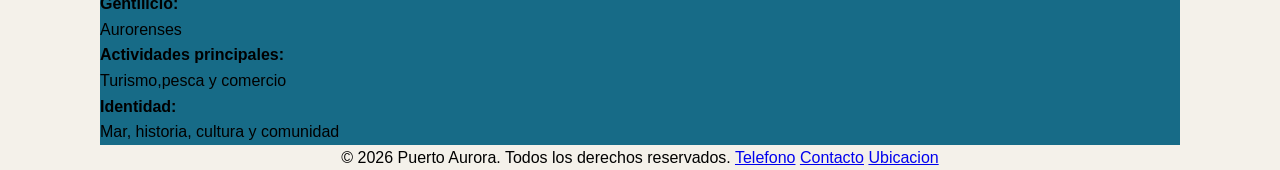
==== commit 8a7eeaff: "Style: se agrega forma a h1,h2,h3,P y armado general de Article. Feat: Se da un orden el archivo CSS" ====
--- a/ciudad.html
+++ b/ciudad.html
@@ -26,7 +26,7 @@
             <article>
 
                
-               <p>La historia de Puerto Aurora comienza en 1878, cuando un pequeño grupo pescadores se instalo al rededor de una bahia natural que ofrecia proteccion contra las grandes tormentas del oceano.
+               <p class="encabezado">La historia de Puerto Aurora comienza en 1878, cuando un pequeño grupo pescadores se instalo al rededor de una bahia natural que ofrecia proteccion contra las grandes tormentas del oceano.
                Segun la tradicion local, el nombre de la ciudad surgio una mañana en la que los primeros habitantes observaron como el amanecer iluminaba completamente la bahia. El cielo tomo tonos anaranjosos y rosados que se reflejan sobre el agua, y ese entonces comenzo a llamar al lugar "la bahia de la aurora".
                Durante sus primeras decadas, la poblacion crecio gracias a la pesca y el comercio maritimo. A comienzos del siglo XX llego el ferrocarril, permitiendo conectar Puerto Aurora con otras ciudades y transformando el pequeño pueblo pesquero en un importante centro comercial.
                La antigua estacion ferroviaria se convirtio rapidamente en uno e los puntos mas importantes de la ciudad. Con el paso de los años, cuando el transporte ferroviario perdio protagonismo, el edificio queo abanonado.
@@ -39,8 +39,8 @@
 
                <img src="imagenes/galeria4.jpg" alt="Puerto Aurora desde la bahía al amanecer y un paisaje costero tranquilo y sereno." width="200" height="200" loading="lazy">
 
-               <h2>Barrio el Puerto</h2>
-               <p>Es la zona mas antigua el Puerto Aurora. Sus calles conservan construcciones de finales el siglo XIX y principios del siglo XX.
+               <h2 class="subtitulo">Barrio el Puerto</h2>
+               <p class="textosSecundarios">Es la zona mas antigua el Puerto Aurora. Sus calles conservan construcciones de finales el siglo XIX y principios del siglo XX.
                El puerto continua funcionando y toavia pueen encontrarse pequeñas embarcaciones pesqueras junto a restaurantes, mercados y puestos de artesanos.
                Durante los fines de semana es uno de los principales puntos de encuentro de los habitantes.
                </p>
@@ -48,32 +48,32 @@
                <img src="imagenes/galeria5.jpg" alt="Calle tradicional del Barrio del Puerto con edificios junto al agua y un ambiente cotidiano y auténtico." width="200" height="200" loading="lazy">
 
 
-               <h2>Costa Aurora</h2>
-               <p>Es la zona turistica por excelencia.
+               <h2 class="subtitulo">Costa Aurora</h2>
+               <p class="textosSecundarios">Es la zona turistica por excelencia.
                 Se extiende a lo largo de la costa y cuenta con playas, senderos, espacios verdes y el famoso Faro de Aurora.
                 Durante el verano rgitecibe numerosos visitantes y se realizan actividades deportivas, ferias y espectaculos al aire libre.
                </p>
 
                <img src="imagenes/galeria6.jpg" alt="Costa Aurora con playas, senderos y en un entorno turístico, abierto y relajado." width="200" height="200" loading="lazy">
 
-               <h2>Barrio La Estacion</h2>
-               <p>Es uno de los principales sectores culturales de la ciudad.
+               <h2 class="subtitulo">Barrio La Estacion</h2>
+               <p class="textosSecundarios">Es uno de los principales sectores culturales de la ciudad.
                Su principal atractivo es la antigua estacion ferroviaria, actualmente convertida en un centro cultural.
                En sus alrededores se encuentra librerias, cafes, talleres de artistas y pequeños espacios donde musicos locales realizan presentaciones. 
                </p>
 
                <img src="imagenes/galeria7.jpeg" alt="Antigua estación de tren restaurada como centro cultural del Barrio La Estación, rodeada de librerías, cafés, talleres de artistas y un ambiente creativo, acogedor y lleno de vida." width="200" height="200" loading="lazy">
 
-               <h2 style="text-align: center;">Parque del Sol</h2>
-               <p>Es una de las zonas verdes mas grandes de Puerto Aurora.
+               <h2 class="subtitulo">Parque del Sol</h2>
+               <p class="textosSecundarios">Es una de las zonas verdes mas grandes de Puerto Aurora.
                Funciona como punto de encuentro para los habitantes y es habitual encontrar personas andando en bicicleta, realizando actividades recreativas o participando de ferias.
                Tambien es uno de los principales escenarios para los eventos de la ciusdad.
                </p>
 
                <img src="imagenes/galeria8.jpg" alt="Parque del Sol con amplias áreas verdes con una atmósfera alegre y relajada." width="200" height="200" s loading="lazy">
 
-               <h2>Cultura y costumbres</h2>
-               <p>Los habitantes de Puerto Aurora son conocidos como aurorenses.
+               <h2 class="subtitulo">Cultura y costumbres</h2>
+               <p class="textosSecundarios">Los habitantes de Puerto Aurora son conocidos como aurorenses.
                Una de las carcteristicas mas importantes en la cultura local es la relacion con el mar. Incluso quienes no trabajan en activiades relacionadas con el puerto suelen tener alguna tradicion familiar vinculada a èl.
                Una costumbre muy popular consiste en reunirse en la costa en los atareceres. Muchas familias llevan mate y algo para comer y pasan la tarde conversando frente al mar.
                La gastronomia tambien ocupa un lugar dentro de la identidad local. Algunos platos caracteristicos son: empanadas de pescado, cazuela marinera y pan de puerto.
@@ -84,7 +84,7 @@
             </article>
         </section>
         <aside>
-            <h2>Datos de la ciudad</h2>
+            <h2 class="subtitulo">Datos de la ciudad</h2>
 
                <dl>
                 <dt><strong>Nombre:</strong></dt>
@@ -116,7 +116,7 @@
     </main>
 
     <footer>
-         <p>&copy; 2024 Puerto Aurora. Todos los derechos reservados.
+         <p>&copy; 2026 Puerto Aurora. Todos los derechos reservados.
             <a href="tel:1132545445">Telefono</a>
             <a href="mailto:info@puertoaurora.com">Contacto</a>
             <a href="https://maps.app.goo.gl/jbhZJqEVmSJJihe57" target="_blank"  rel="noopener noreferrer">Ubicacion</a></p>
